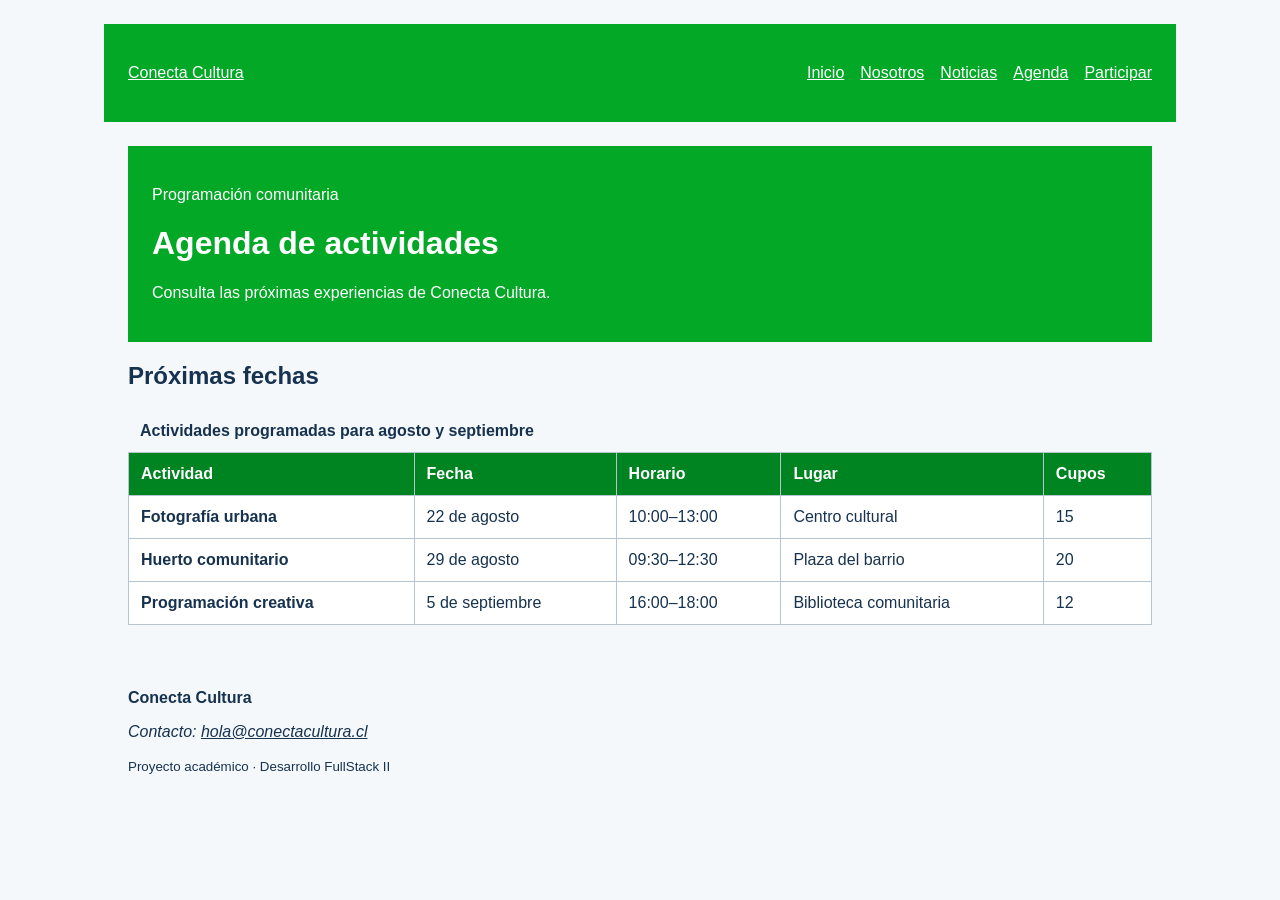
==== agenda.html @ 8293b290 "feat: incorporar formulario de participación - actualizar navegación con agenda y participación" ====
<!DOCTYPE html>
<html lang="es">

<main id="contenido-principal">
<head>
    <meta charset="UTF-8">
    <meta name="viewport" content="width=device-width, initial-scale=1.0">
    <meta name="description" content="Agenda de actividades de Conecta Cultura">
    <title>Agenda | Conecta Cultura</title>
    <link rel="stylesheet" href="assets/css/estilos.css">
</head>
<body>
    <a class="salto-contenido" href="#contenido-principal">Ir al contenido</a>

    <header class="cabecera-sitio">
        <a class="marca" href="index.html">Conecta Cultura</a>
        <nav aria-label="Navegación principal">
            <ul class="menu">
                <li><a href="index.html">Inicio</a></li>
                <li><a href="nosotros.html">Nosotros</a></li>
                <li><a href="noticias.html">Noticias</a></li>
                <li><a href="agenda.html" aria-current="page">Agenda</a></li>
                <li><a href="participar.html">Participar</a></li>
            </ul>
        </nav>
    </header>

    <main id="contenido-principal">
        <header class="encabezado-pagina">
            <p class="etiqueta">Programación comunitaria</p>
            <h1>Agenda de actividades</h1>
            <p>Consulta las próximas experiencias de Conecta Cultura.</p>
        </header>

        <section aria-labelledby="titulo-agenda">
            <h2 id="titulo-agenda">Próximas fechas</h2>
            <div class="tabla-contenedor" tabindex="0" aria-label="Agenda desplazable horizontalmente">
                <table>
                    <caption>Actividades programadas para agosto y septiembre</caption>
                    <thead>
                        <tr>
                            <th scope="col">Actividad</th>
                            <th scope="col">Fecha</th>
                            <th scope="col">Horario</th>
                            <th scope="col">Lugar</th>
                            <th scope="col">Cupos</th>
                        </tr>
                    </thead>
                    <tbody>
                        <tr>
                            <th scope="row">Fotografía urbana</th>
                            <td><time datetime="2026-08-22">22 de agosto</time></td>
                            <td><time datetime="10:00">10:00</time>–13:00</td>
                            <td>Centro cultural</td>
                            <td>15</td>
                        </tr>
                        <tr>
                            <th scope="row">Huerto comunitario</th>
                            <td><time datetime="2026-08-29">29 de agosto</time></td>
                            <td><time datetime="09:30">09:30</time>–12:30</td>
                            <td>Plaza del barrio</td>
                            <td>20</td>
                        </tr>

                        <tr>
                            <th scope="row">Programación creativa</th>
                            <td><time datetime="2026-09-05">5 de septiembre</time></td>
                            <td><time datetime="16:00">16:00</time>–18:00</td>
                            <td>Biblioteca comunitaria</td>
                            <td>12</td>
                        </tr>
                    </tbody>
                </table>
            </div>
        </section>
    </main>

    <footer class="pie-sitio">
        <p><strong>Conecta Cultura</strong></p>
        <address>Contacto: <a href="mailto:hola@conectacultura.cl">hola@conectacultura.cl</a></address>
        <p><small>Proyecto académico · Desarrollo FullStack II</small></p>
    </footer>

    <script src="assets/js/app.js"></script>
</body>
</html>
---- assets/css/estilos.css ----
* {
    box-sizing: border-box;
}
body {
    margin: 0;
    font-family: Arial, sans-serif;
    color: #16324f;
    background-color: #f4f8fb;
}
header,
main,
footer {
    padding: 1.5rem;
}
header {
    color: #ffffff;
    background-color: #03a827;
}
button {
    padding: 0.75rem 1rem;
    color: #ffffff;
    background-color: #2a7f62;
    border: 0;
    border-radius: 0.4rem;
    cursor: pointer;
}

.cabecera-sitio,
.menu,
.grilla-tarjetas {
display: flex;
gap: 1rem;
}
.cabecera-sitio {
align-items: center;
justify-content: space-between;
}
.menu {
padding: 0;
list-style: none;
}
.marca,
.menu a,
.pie-sitio a {
color: inherit;
}
main {
max-width: 70rem;
margin-inline: auto;
}
.grilla-tarjetas {
flex-wrap: wrap;
}
.tarjeta {
flex: 1 1 18rem;
padding: 1rem;
background: #bad6b9;
}
img {
max-width: 100%;
height: auto;
}
.salto-contenido {
position: absolute;
left: -10000px;
}
.salto-contenido:focus {
position: static;
}

.tabla-contenedor {
max-width: 100%;
overflow-x: auto;
}
table {
width: 100%;
border-collapse: collapse;
background-color: #ffffff;
}
caption {
padding: 0.75rem;
font-weight: bold;
text-align: left;
}
th,
td {
padding: 0.75rem;
border: 1px solid #b8c4cf;
text-align: left;
}
thead {
color: #ffffff;
background-color: #008321;
}
.formulario {
display: grid;
gap: 1rem;
max-width: 42rem;
}
.formulario fieldset {
display: grid;
gap: 0.75rem;
padding: 1rem;
border: 1px solid #b8c4cf;
}
.formulario input,
.formulario select,
.formulario textarea {
width: 100%;
padding: 0.7rem;
font: inherit;
}
.formulario input[type="radio"],
.formulario input[type="checkbox"] {
width: auto;
}
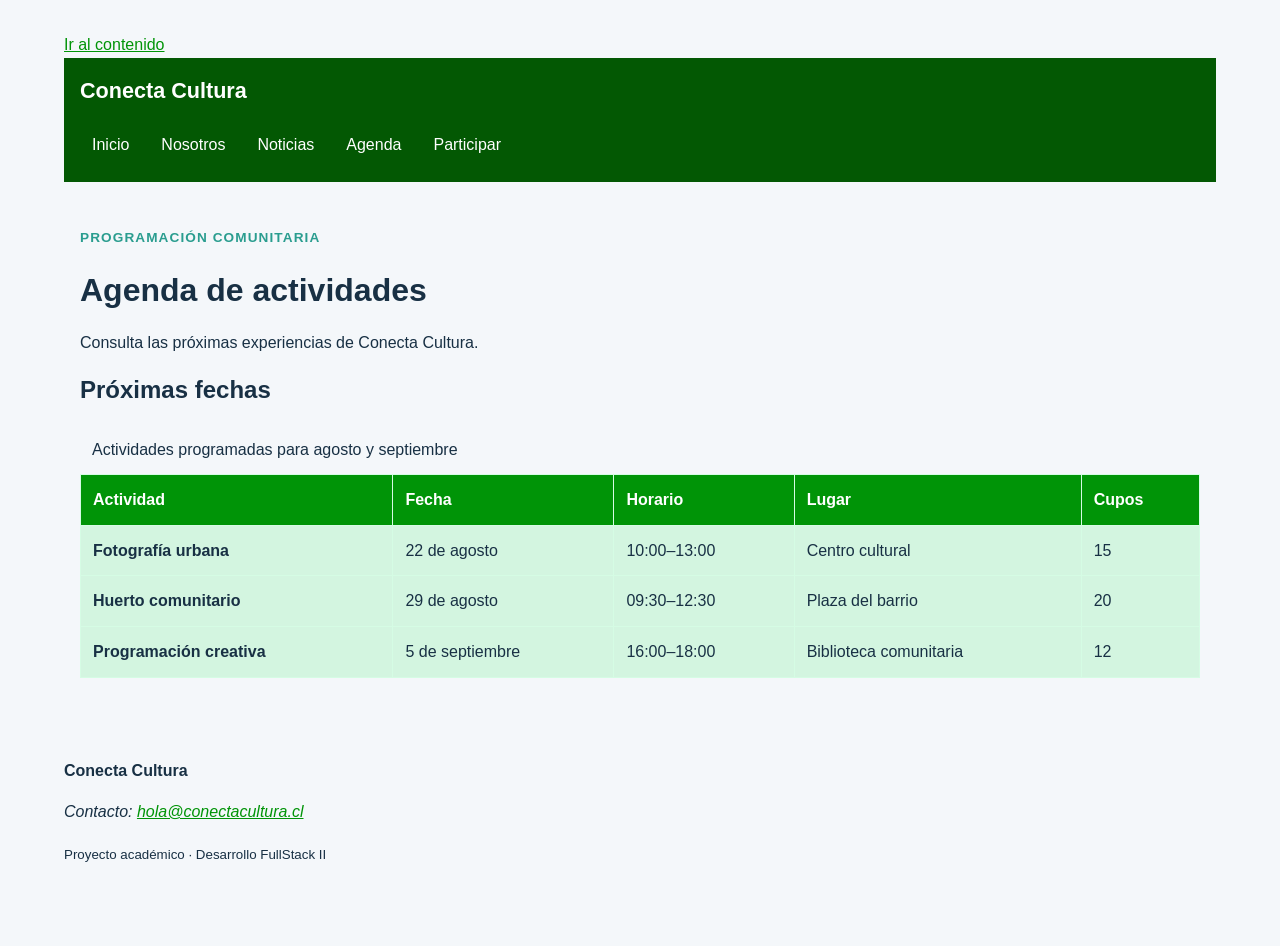
==== commit 682431f8: "style: definir identidad visual de Conecta Cultura" ====
--- a/agenda.html
+++ b/agenda.html
@@ -19,7 +19,7 @@
                 <li><a href="index.html">Inicio</a></li>
                 <li><a href="nosotros.html">Nosotros</a></li>
                 <li><a href="noticias.html">Noticias</a></li>
-                <li><a href="agenda.html" aria-current="page">Agenda</a></li>
+                <li><a href="agenda.html" >Agenda</a></li>
                 <li><a href="participar.html">Participar</a></li>
             </ul>
         </nav>
--- a/assets/css/estilos.css
+++ b/assets/css/estilos.css
@@ -1,116 +1,211 @@
-* {
+/* 1. Variables */
+
+/* 2. Base y tipografía */
+/* 3. Estructura */
+/* 4. Navegación */
+/* 5. Componentes */
+/* 6. Tablas y formularios */
+/* 7. Multimedia y utilidades */
+
+
+:root {
+--color-primario: #009407;
+--color-primario-oscuro: #035803;
+--color-secundario: #2a9d8f;
+--color-acento: #f4a261;
+--color-texto: #183044;
+--color-texto-suave: #526575;
+--color-fondo: #f4f7fa;
+--color-superficie: #d3f5e0;
+--color-borde: #d5fce4;
+--fuente-base: Arial, Helvetica, sans-serif;
+--radio: 0.75rem;
+--sombra: 0 0.5rem 1.25rem rgb(20 48 68 / 12%);
+--ancho-contenido: 72rem;
+}
+
+::before
+::after{
     box-sizing: border-box;
 }
+
+html {
+scroll-behavior: smooth;
+}
+
 body {
-    margin: 0;
-    font-family: Arial, sans-serif;
-    color: #16324f;
-    background-color: #f4f8fb;
-}
-header,
-main,
-footer {
-    padding: 1.5rem;
-}
-header {
-    color: #ffffff;
-    background-color: #03a827;
-}
-button {
-    padding: 0.75rem 1rem;
-    color: #ffffff;
-    background-color: #2a7f62;
-    border: 0;
-    border-radius: 0.4rem;
-    cursor: pointer;
-}
-
-.cabecera-sitio,
-.menu,
-.grilla-tarjetas {
+margin: 0;
+color: var(--color-texto);
+background: var(--color-fondo);
+font-family: var(--fuente-base);
+font-size: 1rem;
+line-height: 1.6;
+}
+
+img,
+video {
+display: block;
+max-width: 100%;
+height: auto;
+}
+
+a {
+color: var(--color-primario);
+}
+
+h1,
+h2,
+h3 {
+line-height: 1.2;
+text-wrap: balance;
+}
+
+main {
+width: min(100% - 2rem, var(--ancho-contenido));
+margin-inline: auto;
+}
+
+main {
+padding-block: 2rem 4rem;
+}
+
+section + section {
+margin-top: 3rem;
+}
+
+/* -------- */
+
+.cabecera-sitio {
+padding: 1rem max(1rem, calc((100% - var(--ancho-contenido)) / 2));
+color: #ffffff;
+background: var(--color-primario-oscuro);
+}
+
+.marca {
+color: #ffffff;
+font-size: 1.35rem;
+font-weight: 700;
+text-decoration: none;
+}
+
+.menu {
 display: flex;
-gap: 1rem;
-}
-.cabecera-sitio {
-align-items: center;
-justify-content: space-between;
-}
-.menu {
+flex-wrap: wrap;
+gap: 0.5rem;
+margin: 1rem 0 0;
 padding: 0;
 list-style: none;
 }
-.marca,
-.menu a,
-.pie-sitio a {
-color: inherit;
-}
-main {
-max-width: 70rem;
-margin-inline: auto;
-}
-.grilla-tarjetas {
-flex-wrap: wrap;
-}
-.tarjeta {
-flex: 1 1 18rem;
-padding: 1rem;
-background: #bad6b9;
-}
-img {
-max-width: 100%;
-height: auto;
-}
-.salto-contenido {
-position: absolute;
-left: -10000px;
-}
-.salto-contenido:focus {
-position: static;
-}
+
+.menu a {
+    display: inline-block;
+padding: 0.5rem 0.75rem;
+color: #ffffff;
+border-radius: 0.5rem;
+text-decoration: none;
+}
+
+.menu a:hover,
+.menu a[aria-current="page"] {
+background: var(--color-primario);
+}
+
+/* ------------*/
+
+.etiqueta {
+margin-bottom: 0.25rem;
+color: var(--color-secundario);
+font-size: 0.85rem;
+font-weight: 700;
+letter-spacing: 0.08em;
+text-transform: uppercase;
+}
+.tarjeta,
+.mensaje-confirmacion,
+.formulario fieldset {
+padding: 1.5rem;
+background: var(--color-superficie);
+border: 1px solid var(--color-borde);
+border-radius: var(--radio);
+box-shadow: var(--sombra);
+}
+.boton,
+button {
+display: inline-block;
+width: fit-content;
+padding: 0.7rem 1rem;
+color: #ffffff;
+background: var(--color-primario);
+border: 0;
+border-radius: 0.5rem;
+font: inherit;
+font-weight: 700;
+text-decoration: none;
+cursor: pointer;
+}
+.boton:hover,
+button:hover {
+background: var(--color-primario-oscuro);
+}
+
+/* ------*/
 
 .tabla-contenedor {
 max-width: 100%;
 overflow-x: auto;
 }
+
 table {
 width: 100%;
 border-collapse: collapse;
-background-color: #ffffff;
-}
-caption {
-padding: 0.75rem;
-font-weight: bold;
-text-align: left;
-}
+background: var(--color-superficie);
+}
+
+caption,
 th,
 td {
 padding: 0.75rem;
-border: 1px solid #b8c4cf;
 text-align: left;
 }
+
+th,
+td {
+border: 1px solid var(--color-borde);
+}
+
 thead {
 color: #ffffff;
-background-color: #008321;
-}
+background: var(--color-primario);
+}
+
 .formulario {
 display: grid;
 gap: 1rem;
 max-width: 42rem;
 }
+
 .formulario fieldset {
 display: grid;
 gap: 0.75rem;
-padding: 1rem;
-border: 1px solid #b8c4cf;
-}
+}
+
 .formulario input,
 .formulario select,
 .formulario textarea {
 width: 100%;
-padding: 0.7rem;
+padding: 0.100rem;
+color: inherit;
+background: #ffffff;
+border: 1px solid var(--color-borde);
+border-radius: 0.4rem;
 font: inherit;
 }
+
 .formulario input[type="radio"],
 .formulario input[type="checkbox"] {
 width: auto;
-}+}
+
+
+/* ------------- */
+
